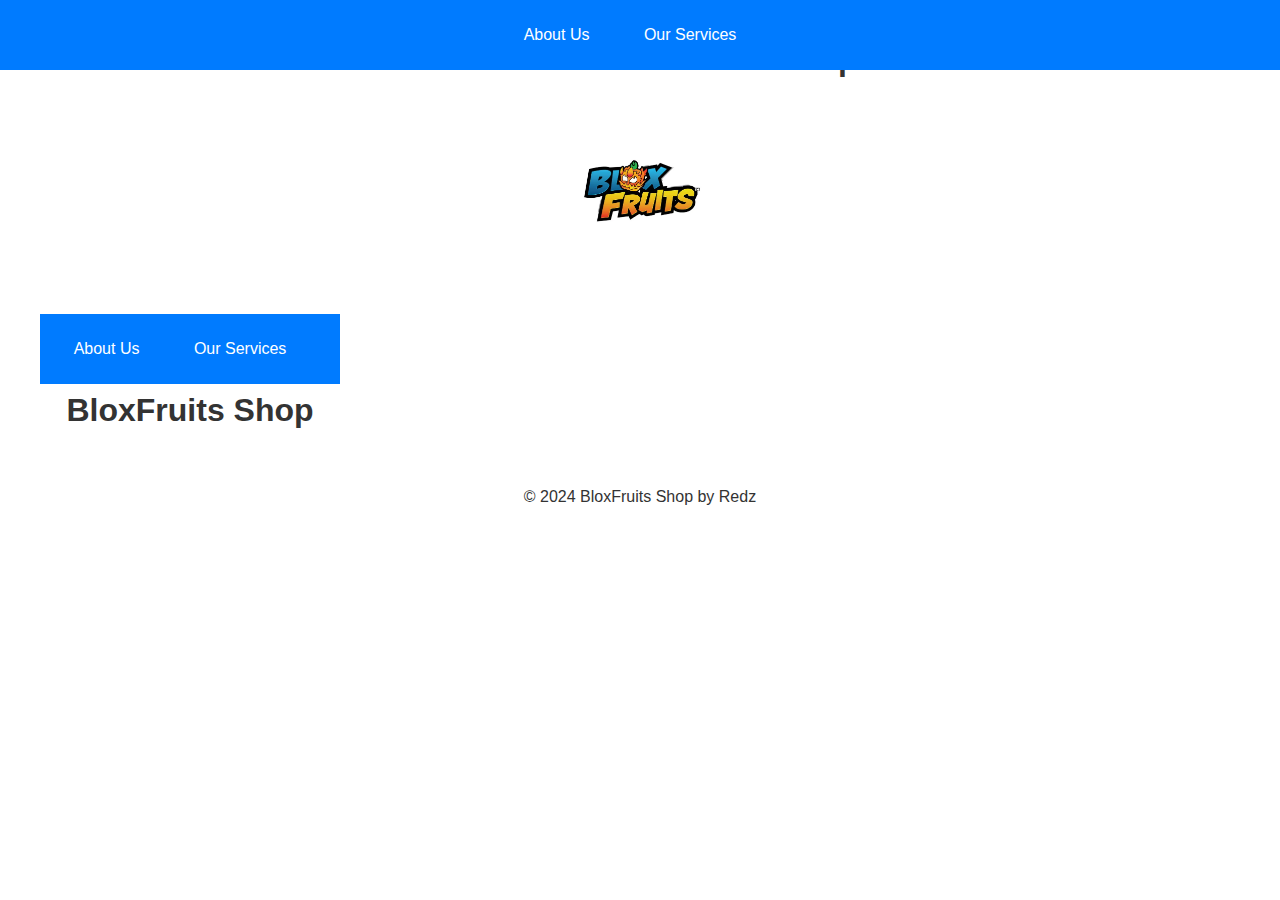
==== index.html @ 31973f12 "Added Main Files." ====
<!DOCTYPE html>
<html lang="en">
<head>
    <meta charset="UTF-8">
    <meta name="viewport" content="width=device-width, initial-scale=1.0">
    <title>BloxFruits Shop</title>
    <link rel="stylesheet" href="style.css">
</head>
<body>
    <div class="container">
        <header>
            <h1>Welcome to BloxFruits Shop</h1>
            <img src="logo.png" alt="BloxFruits Shop Logo" class="logo">
        </header>
        <main>
            <nav class="navigation">
                <ul>
                    <li><a href="aboutus.html" target="content">About Us</a></li>
                    <li><a href="services.html" target="content">Our Services</a></li>
                </ul>
            </nav>
            <iframe src="aboutus.html" name="content" frameborder="0" class="content-frame"></iframe>
        </main>
        <footer>
            <p>© 2024 BloxFruits Shop by Redz</p>
        </footer>
    </div>
</body>
</html>
---- style.css ----
body {
    font-family: Arial, sans-serif;
    background-color: #fff;
    color: #333;
    margin: 0;
    padding: 0;
}

.container {
    max-width: 1200px;
    margin: 0 auto;
    padding: 20px;
}

header, footer {
    text-align: center;
    margin: 20px 0;
}

.logo {
    max-width: 150px;
    margin: 20px 0;
}

.navigation {
    position: fixed;
    top: 0;
    left: 0;
    width: 100%;
    background-color: #007bff;
    padding: 10px 0;
    text-align: center;
}

.navigation ul {
    list-style-type: none;
    padding: 0;
}

.navigation ul li {
    display: inline;
    margin-right: 20px;
}

.navigation ul li a {
    color: #fff;
    text-decoration: none;
    padding: 10px 15px;
    border-radius: 5px;
    transition: background-color 0.3s ease;
}

.navigation ul li a:hover {
    background-color: #0056b3;
}

#main-content {
    margin-top: 50px; /* Adjust for fixed navigation height */
}
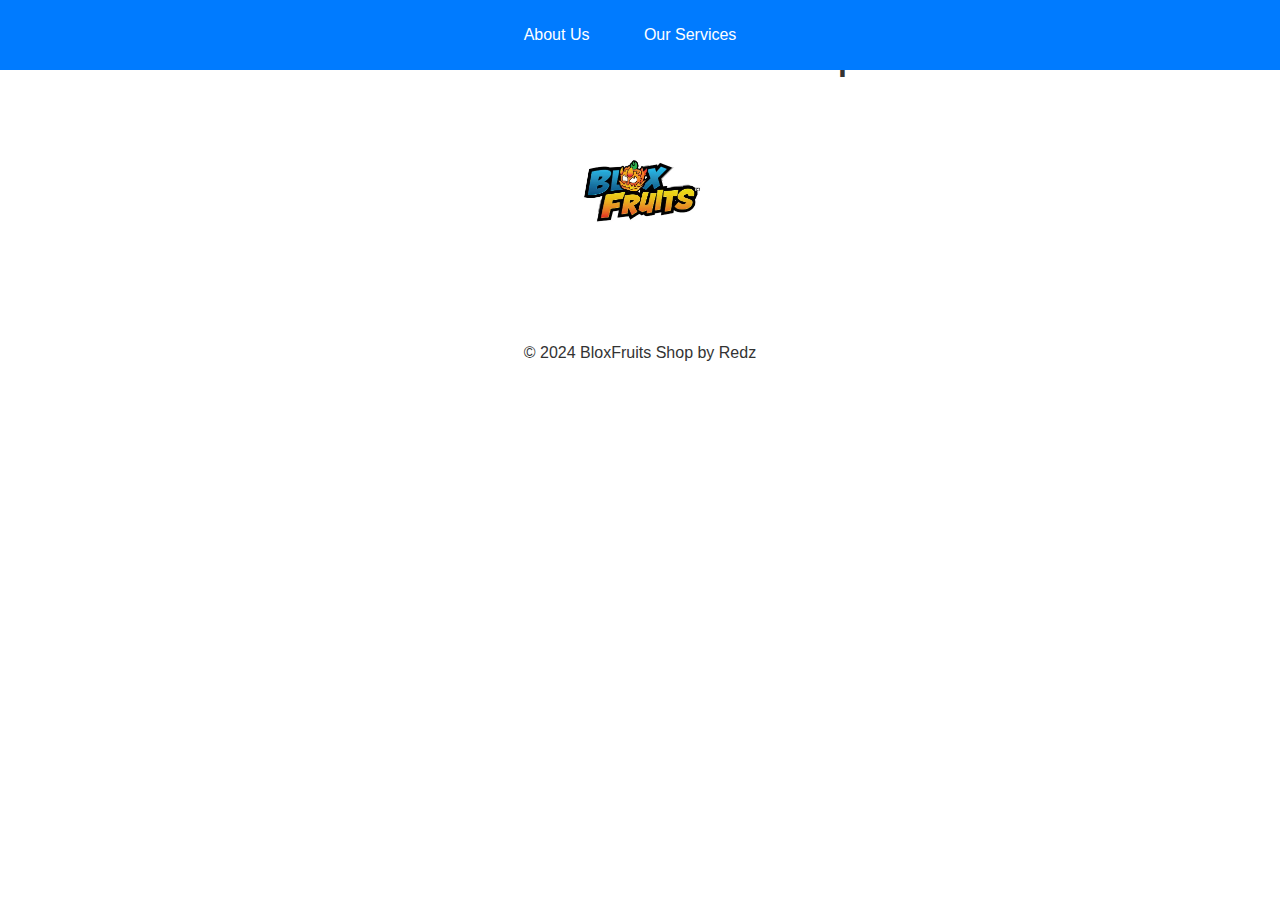
==== commit 95d5787c: "Updating files." ====
--- a/index.html
+++ b/index.html
@@ -12,14 +12,14 @@
             <h1>Welcome to BloxFruits Shop</h1>
             <img src="logo.png" alt="BloxFruits Shop Logo" class="logo">
         </header>
-        <main>
-            <nav class="navigation">
-                <ul>
-                    <li><a href="aboutus.html" target="content">About Us</a></li>
-                    <li><a href="services.html" target="content">Our Services</a></li>
-                </ul>
-            </nav>
-            <iframe src="aboutus.html" name="content" frameborder="0" class="content-frame"></iframe>
+        <nav class="navigation">
+            <ul>
+                <li><a href="aboutus.html" id="about-link">About Us</a></li>
+                <li><a href="services.html" id="services-link">Our Services</a></li>
+            </ul>
+        </nav>
+        <main id="main-content">
+            <!-- Content will be loaded here -->
         </main>
         <footer>
             <p>© 2024 BloxFruits Shop by Redz</p>
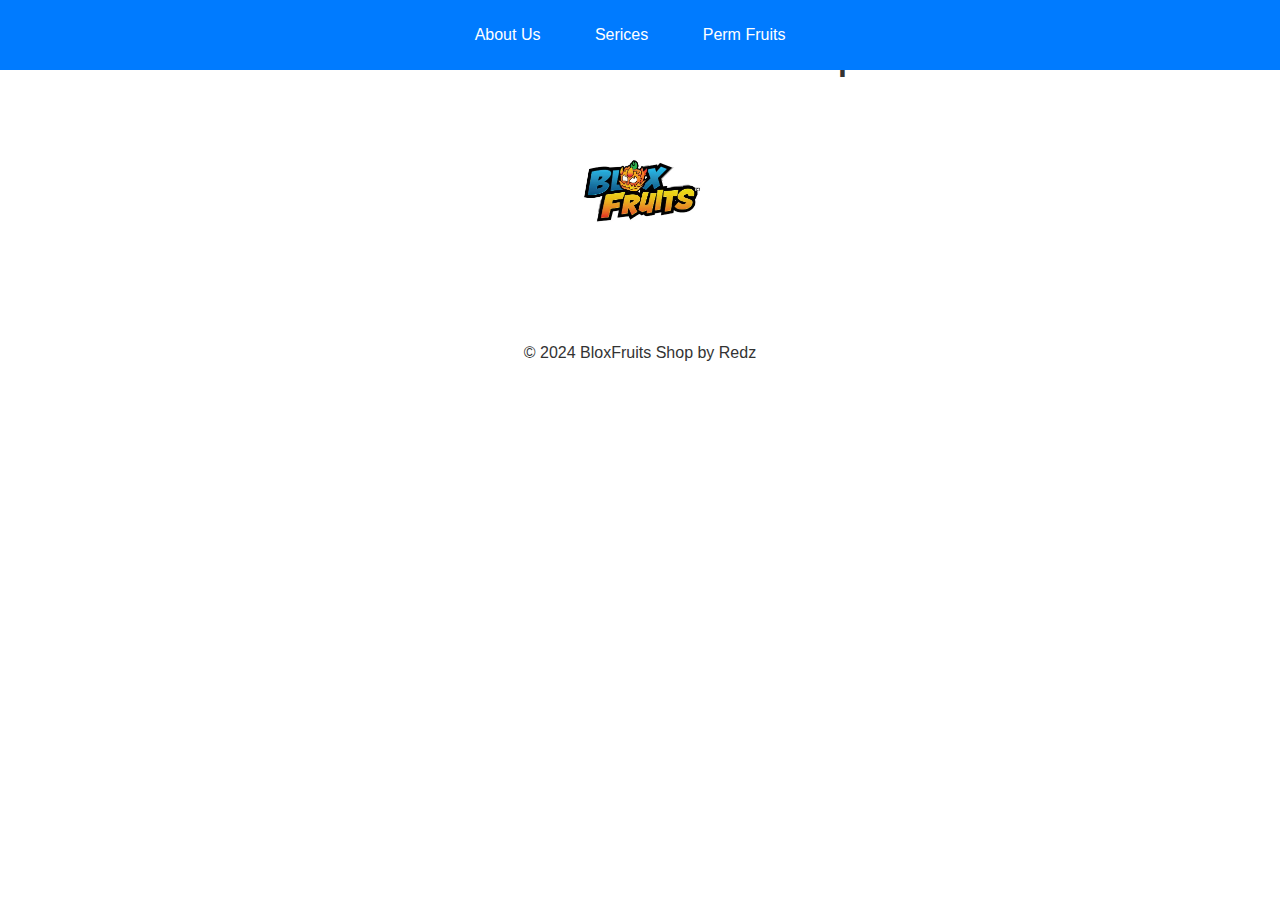
==== commit b702cca5: "Mobile Friendly" ====
--- a/index.html
+++ b/index.html
@@ -15,7 +15,8 @@
         <nav class="navigation">
             <ul>
                 <li><a href="aboutus.html" id="about-link">About Us</a></li>
-                <li><a href="services.html" id="services-link">Our Services</a></li>
+                <li><a href="services.html" id="services-link">Serices</a></li>
+                <li><a href="fruits.html" id="fruits-link">Perm Fruits</a></li>
             </ul>
         </nav>
         <main id="main-content">
